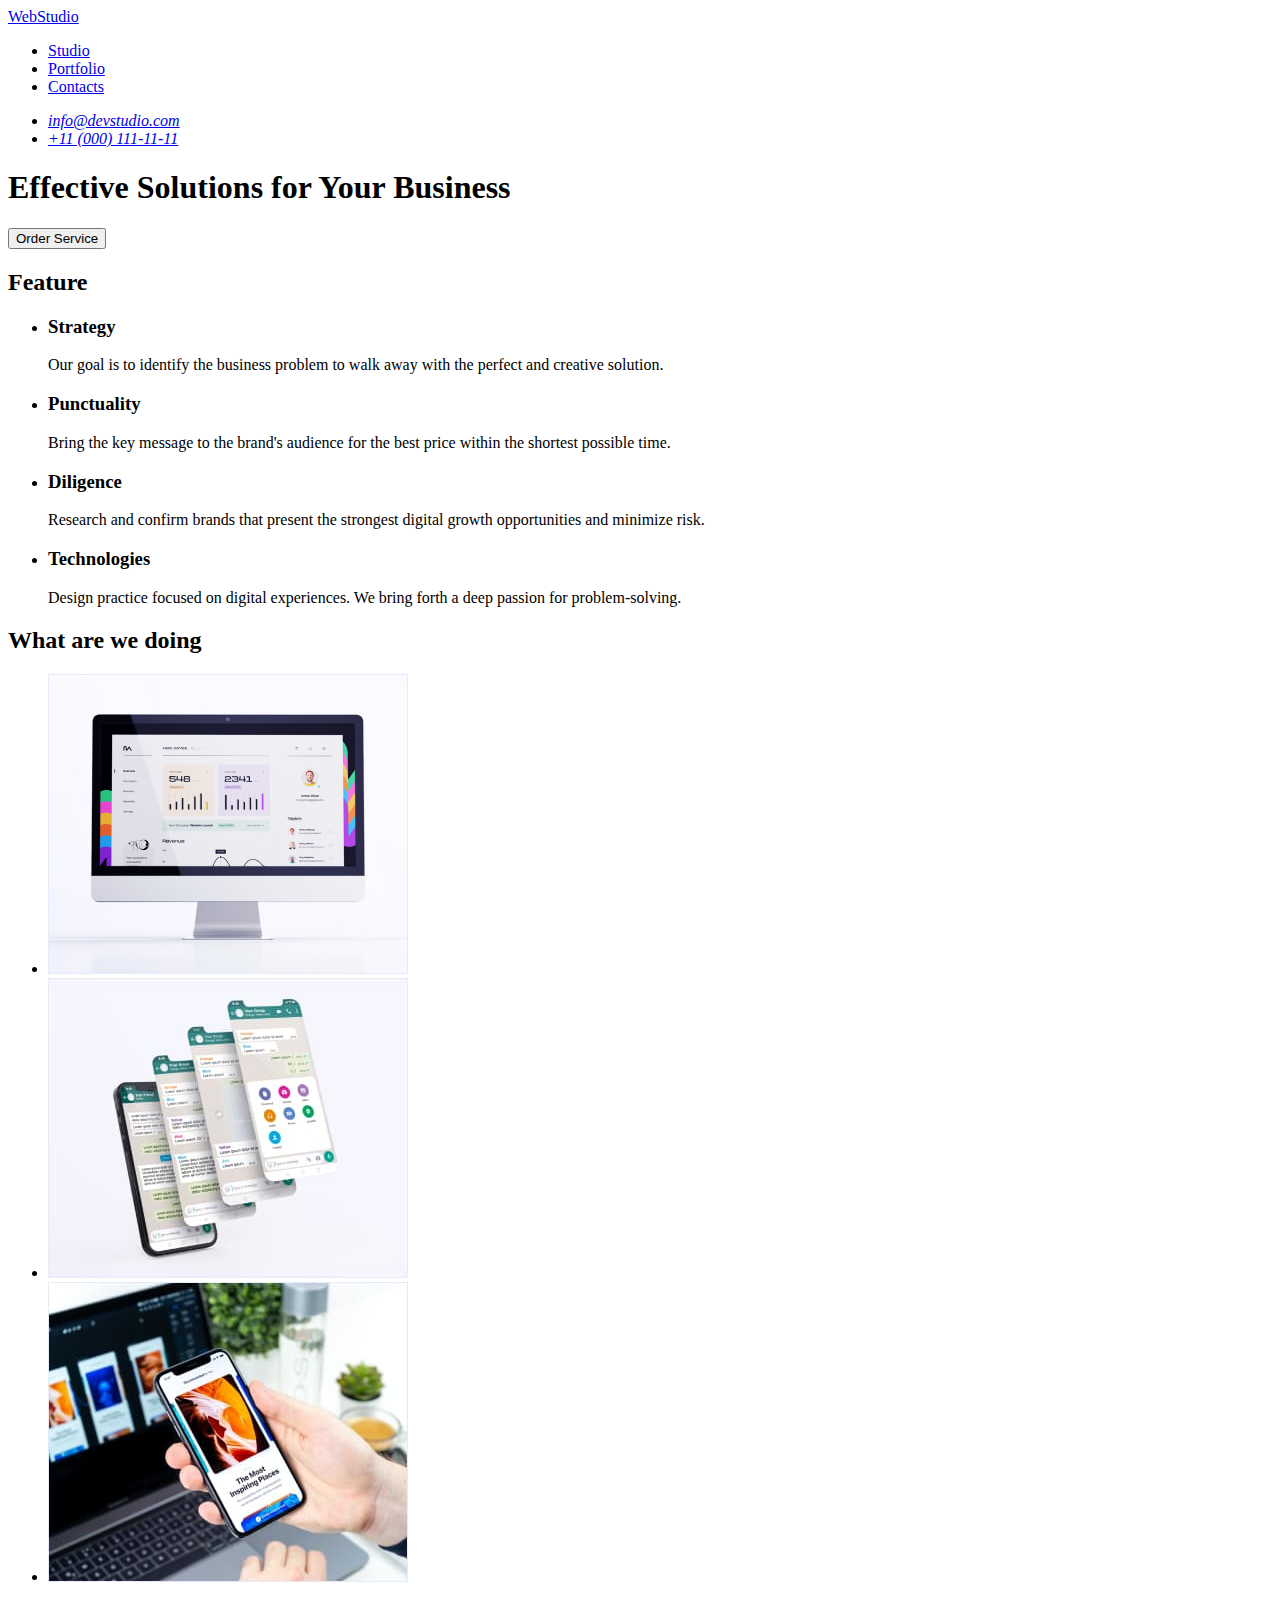
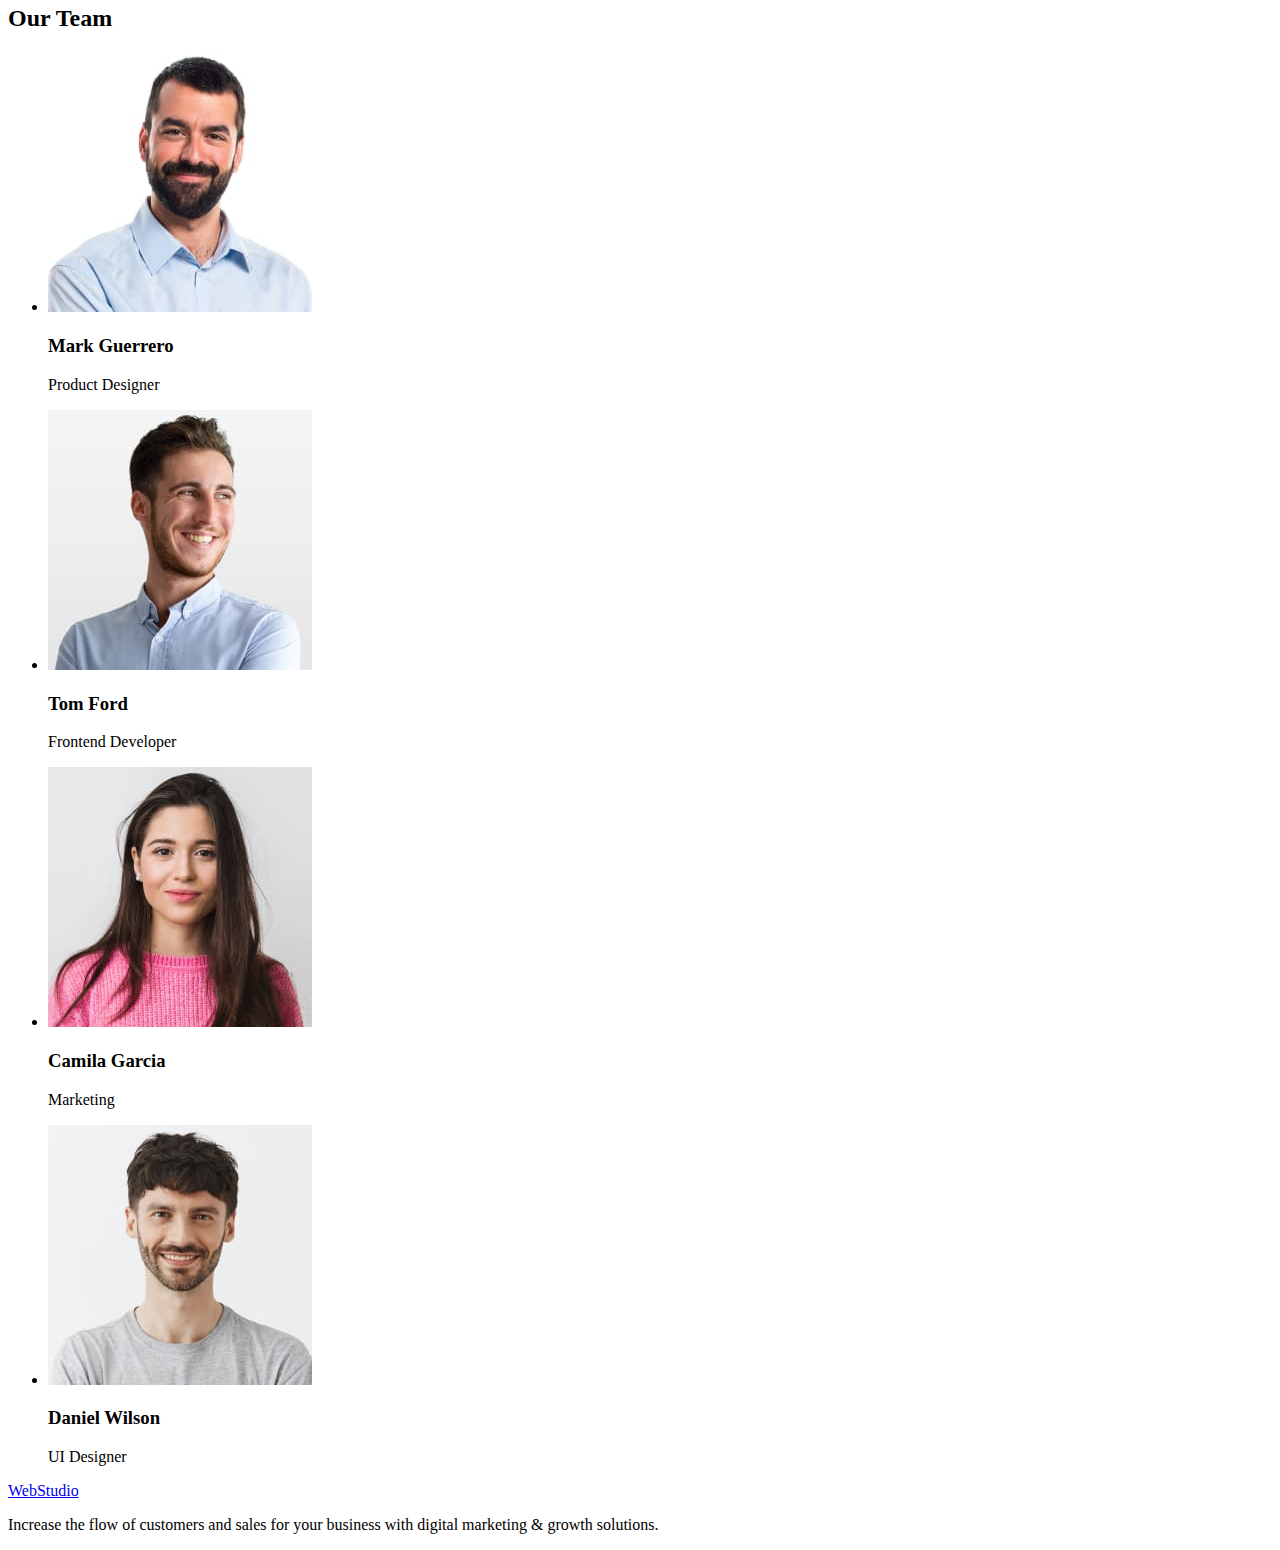
==== index.html @ 6a89e4df "Initial commit" ====
<!DOCTYPE html>
<html lang="en">
  <head>
    <meta charset="UTF-8" />
    <meta http-equiv="X-UA-Compatible" content="IE=edge" />
    <meta name="viewport" content="width=device-width, initial-scale=1.0" />
    <title>Document</title>
  </head>
  <body>
    <header>
      <nav>
        <a href="./index.html">WebStudio</a>
        <ul>
          <li><a href="./index.html">Studio</a></li>
          <li><a href="#Portfolio">Portfolio</a></li>
          <li><a href="#Contacts">Contacts</a></li>
        </ul>
      </nav>

      <address>
        <ul>
          <li><a href="mailto:info@devstudio.com">info@devstudio.com</a></li>
          <li><a href="tel:+110001111111">+11 (000) 111-11-11</a></li>
        </ul>
      </address>
    </header>

    <main>
      <section>
        <h1>Effective Solutions for Your Business</h1>
        <button type="button">Order Service</button>
      </section>

      <section>
        <h2>Feature</h2>
        <ul>
          <li>
            <h3>Strategy</h3>
            <p>
              Our goal is to identify the business problem to walk away with the
              perfect and creative solution.
            </p>
          </li>
          <li>
            <h3>Punctuality</h3>
            <p>
              Bring the key message to the brand's audience for the best price
              within the shortest possible time.
            </p>
          </li>
          <li>
            <h3>Diligence</h3>
            <p>
              Research and confirm brands that present the strongest digital
              growth opportunities and minimize risk.
            </p>
          </li>
          <li>
            <h3>Technologies</h3>
            <p>
              Design practice focused on digital experiences. We bring forth a
              deep passion for problem-solving.
            </p>
          </li>
        </ul>
      </section>

      <section>
        <h2>What are we doing</h2>
        <ul>
          <li>
            <img
              src="./images/whatwearedoing1.jpg"
              alt="imac desktop"
              width="360"
              height="300"
            />
          </li>
          <li>
            <img
              src="./images/whatwearedoing2.jpg"
              alt="four iphone screens "
              width="360"
              height="300"
            />
          </li>
          <li>
            <img
              src="./images/whatwearedoing3.jpg"
              alt="iphone in hand and laptop on the table"
              width="360"
              height="300"
            />
          </li>
        </ul>
      </section>

      <section>
        <h2>Our Team</h2>
        <ul>
          <li>
            <img
              src="./images/ourteam1.jpg"
              alt="smiling man with beard"
              width="264"
              height="260"
            />
            <h3>Mark Guerrero</h3>
            <p>Product Designer</p>
          </li>
          <li>
            <img
              src="./images/ourteam2.jpg"
              alt="smiling young man looks in side"
              width="264"
              height="260"
            />
            <h3>Tom Ford</h3>
            <p>Frontend Developer</p>
          </li>
          <li>
            <img
              src="./images/ourteam3.jpg"
              alt="young woman in pink sweater"
              width="264"
              height="260"
            />
            <h3>Camila Garcia</h3>
            <p>Marketing</p>
          </li>
          <li>
            <img
              src="./images/ourteam4.jpg"
              alt="smiling young man"
              width="264"
              height="260"
            />
            <h3>Daniel Wilson</h3>
            <p>UI Designer</p>
          </li>
        </ul>
      </section>
    </main>

    <footer>
      <a href="./index.html">WebStudio</a>
      <p>
        Increase the flow of customers and sales for your business with digital
        marketing & growth solutions.
      </p>
    </footer>
  </body>
</html>
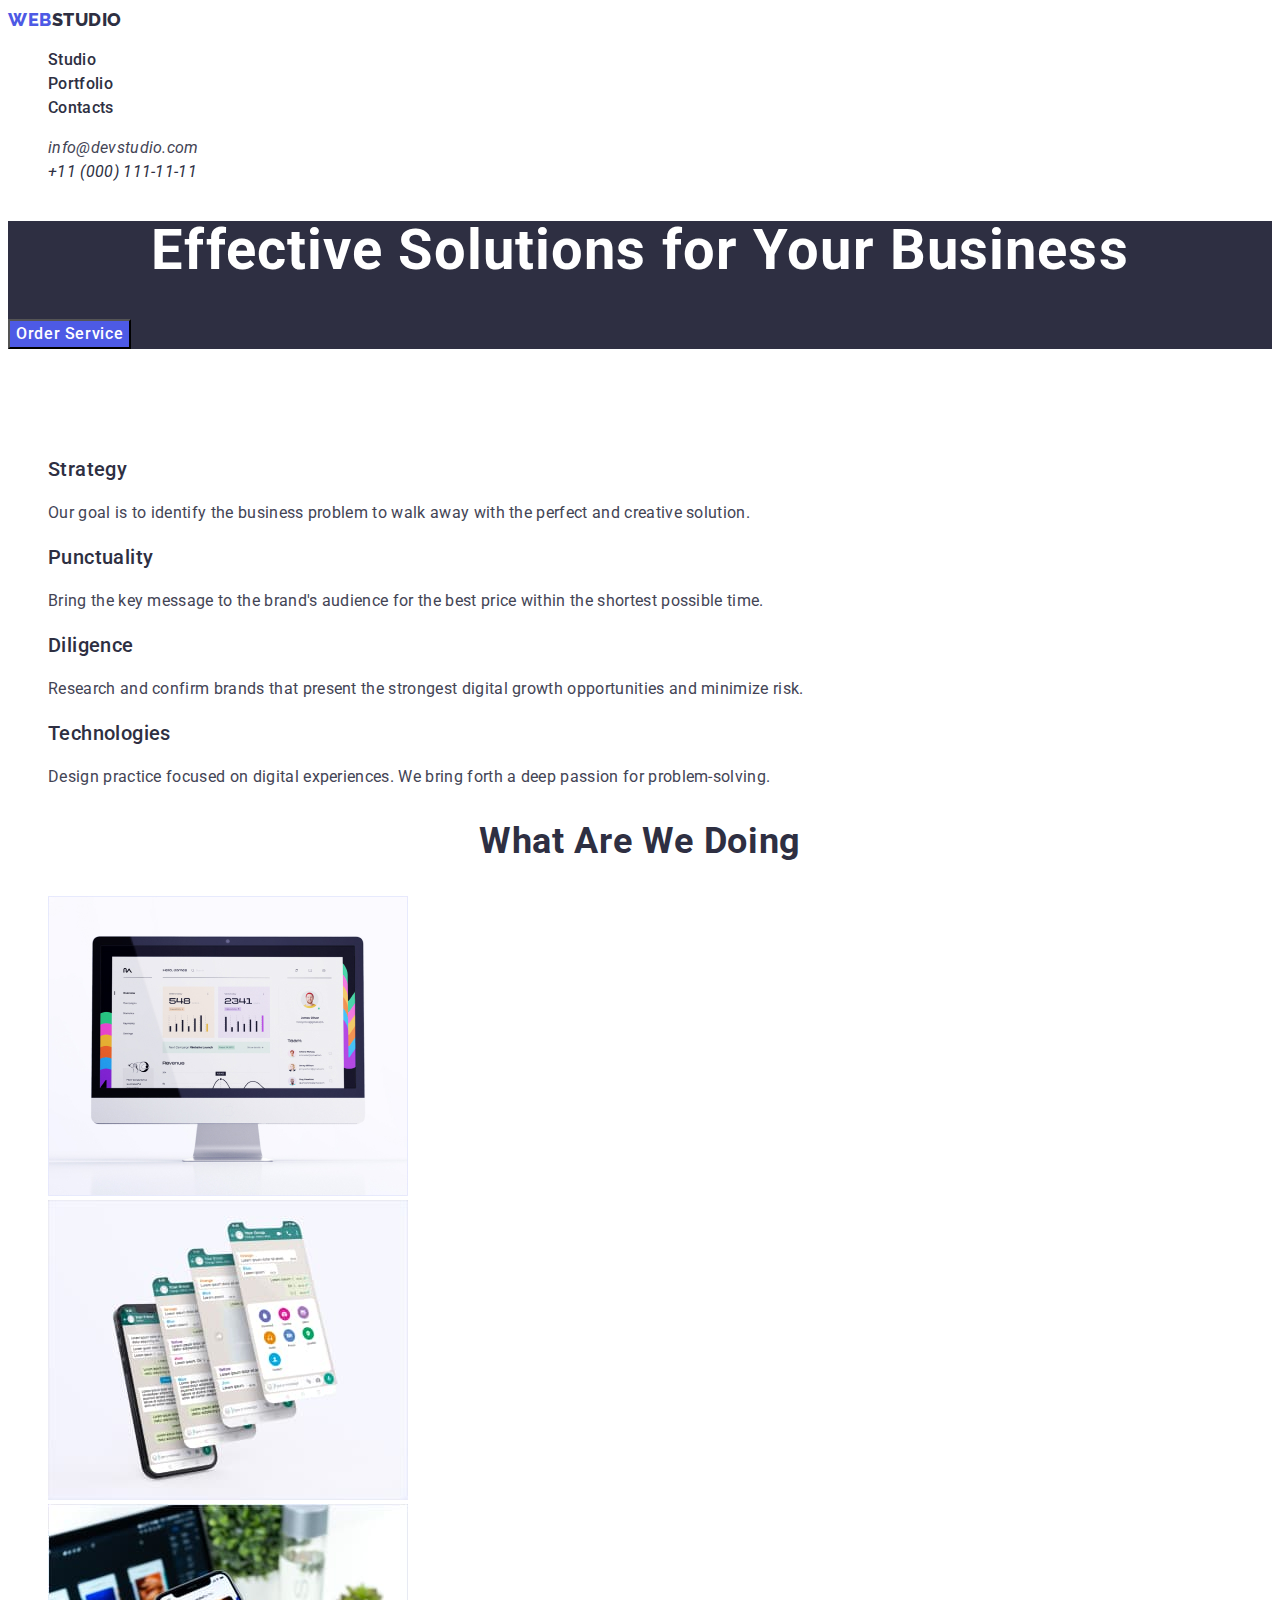
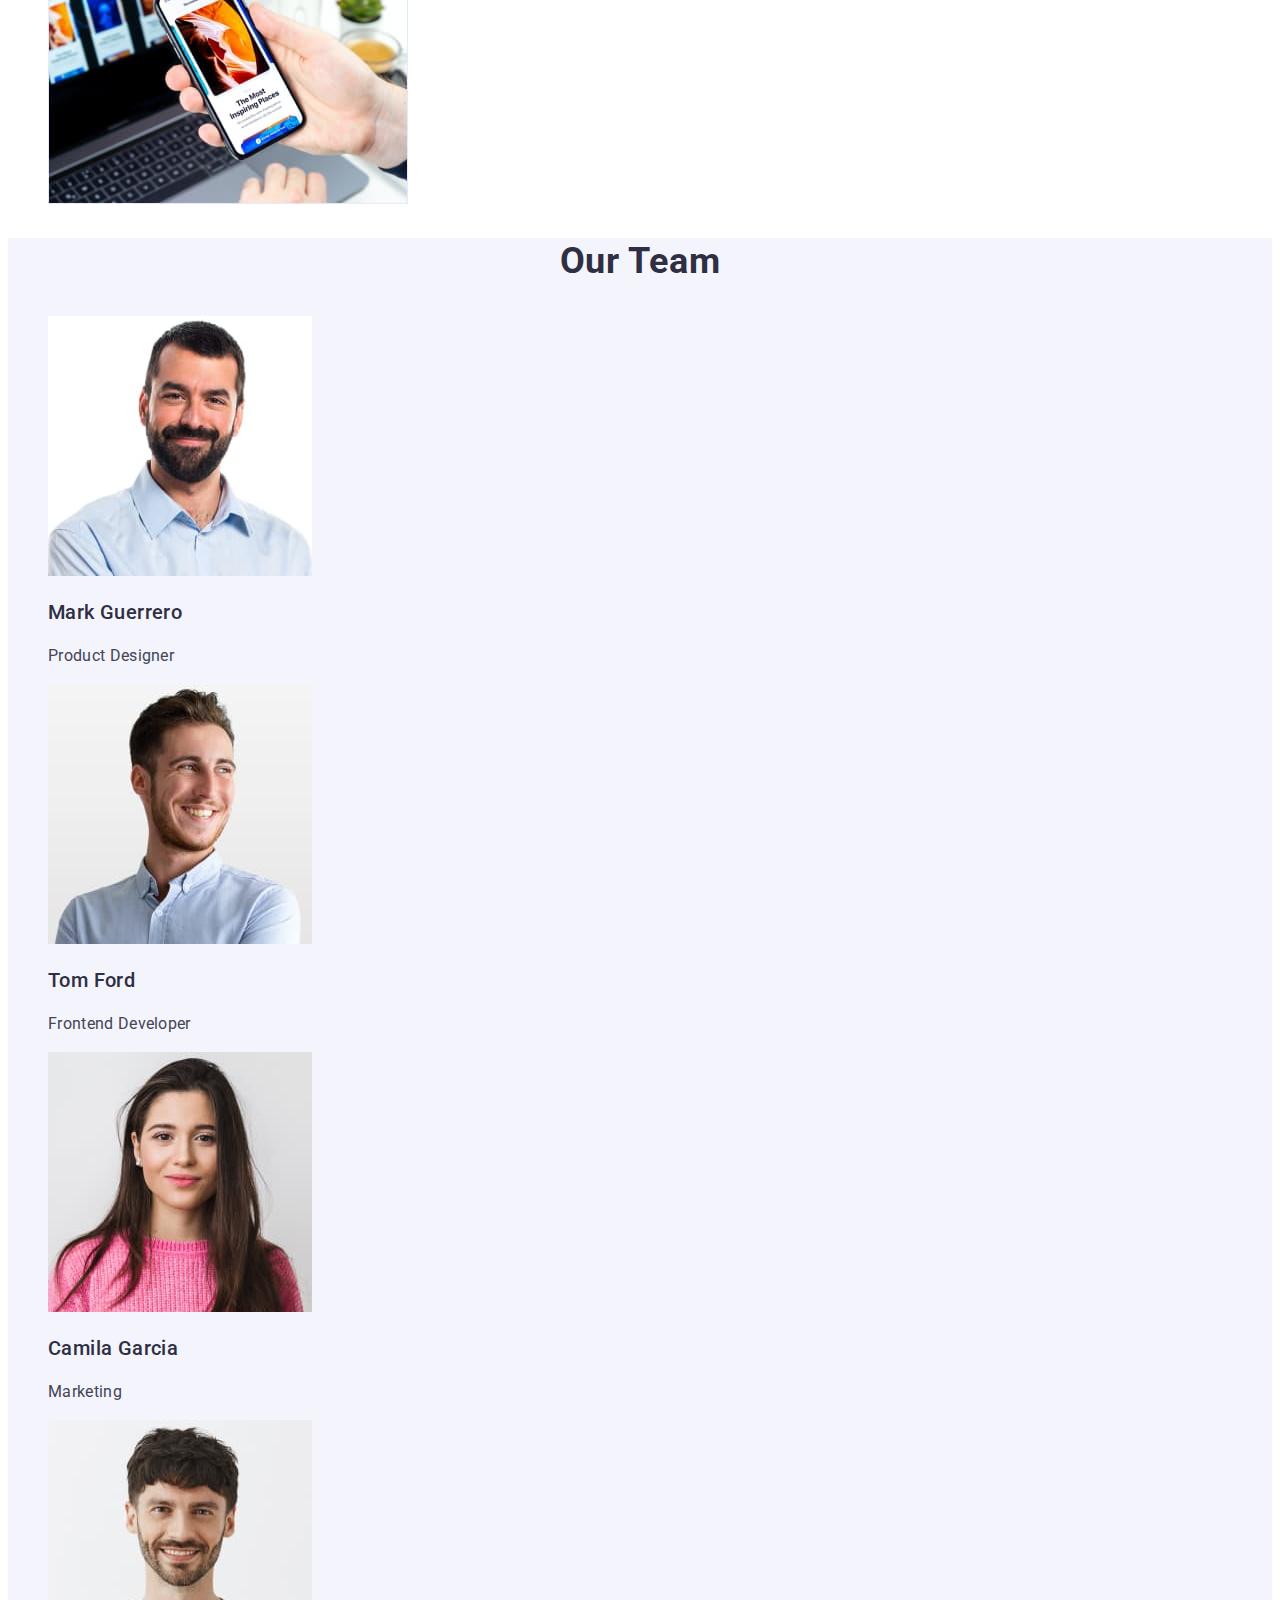
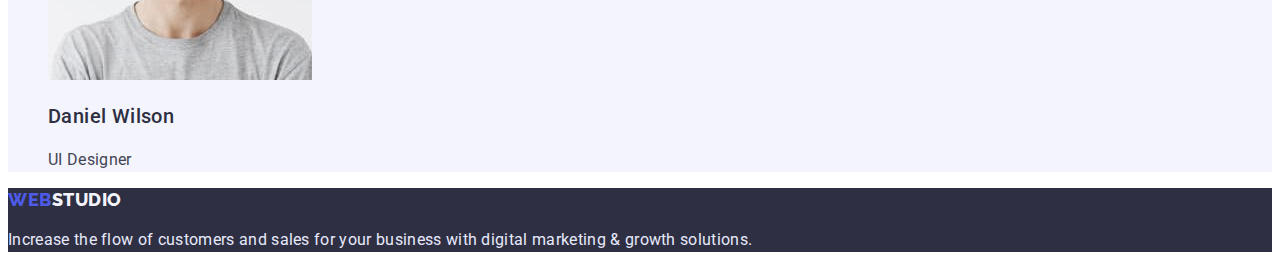
==== commit c361ec04: "addht2" ====
--- a/index.html
+++ b/index.html
@@ -4,60 +4,84 @@
     <meta charset="UTF-8" />
     <meta http-equiv="X-UA-Compatible" content="IE=edge" />
     <meta name="viewport" content="width=device-width, initial-scale=1.0" />
-    <title>Document</title>
+    <title>Webstudio</title>
+    <link rel="preconnect" href="https://fonts.googleapis.com" />
+    <link rel="preconnect" href="https://fonts.gstatic.com" crossorigin />
+    <link
+      href="https://fonts.googleapis.com/css2?family=Raleway:wght@800&family=Roboto:wght@400;500;700&display=swap"
+      rel="stylesheet"
+    />
+    <link rel="stylesheet" href="./css/styles.css" />
   </head>
+
   <body>
-    <header>
-      <nav>
-        <a href="./index.html">WebStudio</a>
-        <ul>
-          <li><a href="./index.html">Studio</a></li>
-          <li><a href="#Portfolio">Portfolio</a></li>
-          <li><a href="#Contacts">Contacts</a></li>
+    <header class="header">
+      <nav class="header-nav">
+        <a href="./index.html" class="logo-link link"
+          ><span class="accent">WEB</span>STUDIO</a
+        >
+        <ul class="header-list list">
+          <li class="header-item">
+            <a href="./index.html" class="header-link link">Studio</a>
+          </li>
+          <li class="header-item">
+            <a href="./porfolio.html" class="header-link link">Portfolio</a>
+          </li>
+          <li class="header-item">
+            <a href="#Contacts" class="header-link link">Contacts</a>
+          </li>
         </ul>
       </nav>
 
       <address>
         <ul>
-          <li><a href="mailto:info@devstudio.com">info@devstudio.com</a></li>
-          <li><a href="tel:+110001111111">+11 (000) 111-11-11</a></li>
+          <li class="list">
+            <a href="mailto:info@devstudio.com" class="header-mail link"
+              >info@devstudio.com</a
+            >
+          </li>
+          <li class="list">
+            <a href="tel:+110001111111" class="header-tel link"
+              >+11 (000) 111-11-11</a
+            >
+          </li>
         </ul>
       </address>
     </header>
 
     <main>
-      <section>
-        <h1>Effective Solutions for Your Business</h1>
-        <button type="button">Order Service</button>
+      <section class="hero">
+        <h1 class="hero-title">Effective Solutions for Your Business</h1>
+        <button type="button" class="hero-btn">Order Service</button>
       </section>
 
-      <section>
-        <h2>Feature</h2>
-        <ul>
-          <li>
-            <h3>Strategy</h3>
-            <p>
+      <section class="section">
+        <h2 class="section-headerno">Feature</h2>
+        <ul class="section-list">
+          <li class="section-item list">
+            <h3 class="list-title">Strategy</h3>
+            <p class="list-subtitle">
               Our goal is to identify the business problem to walk away with the
               perfect and creative solution.
             </p>
           </li>
-          <li>
-            <h3>Punctuality</h3>
-            <p>
+          <li class="section-item list">
+            <h3 class="list-title">Punctuality</h3>
+            <p class="list-subtitle">
               Bring the key message to the brand's audience for the best price
               within the shortest possible time.
             </p>
           </li>
-          <li>
-            <h3>Diligence</h3>
-            <p>
+          <li class="section-item list">
+            <h3 class="list-title">Diligence</h3>
+            <p class="list-subtitle">
               Research and confirm brands that present the strongest digital
               growth opportunities and minimize risk.
             </p>
           </li>
-          <li>
-            <h3>Technologies</h3>
-            <p>
+          <li class="section-item list">
+            <h3 class="list-title">Technologies</h3>
+            <p class="list-subtitle">
               Design practice focused on digital experiences. We bring forth a
               deep passion for problem-solving.
             </p>
@@ -65,10 +89,10 @@
         </ul>
       </section>
 
-      <section>
-        <h2>What are we doing</h2>
-        <ul>
-          <li>
+      <section class="section">
+        <h2 class="section-header">What are we doing</h2>
+        <ul class="section-list">
+          <li class="section-item list">
             <img
               src="./images/whatwearedoing1.jpg"
               alt="imac desktop"
@@ -76,7 +100,7 @@
               height="300"
             />
           </li>
-          <li>
+          <li class="section-item list">
             <img
               src="./images/whatwearedoing2.jpg"
               alt="four iphone screens "
@@ -84,7 +108,7 @@
               height="300"
             />
           </li>
-          <li>
+          <li class="section-item list">
             <img
               src="./images/whatwearedoing3.jpg"
               alt="iphone in hand and laptop on the table"
@@ -95,56 +119,58 @@
         </ul>
       </section>
 
-      <section>
-        <h2>Our Team</h2>
-        <ul>
-          <li>
+      <section class="section-our-team">
+        <h2 class="section-header">Our Team</h2>
+        <ul class="section-list">
+          <li class="section-item list">
             <img
               src="./images/ourteam1.jpg"
               alt="smiling man with beard"
               width="264"
               height="260"
             />
-            <h3>Mark Guerrero</h3>
-            <p>Product Designer</p>
+            <h3 class="list-title">Mark Guerrero</h3>
+            <p class="list-subtitle">Product Designer</p>
           </li>
-          <li>
+          <li class="section-item list">
             <img
               src="./images/ourteam2.jpg"
               alt="smiling young man looks in side"
               width="264"
               height="260"
             />
-            <h3>Tom Ford</h3>
-            <p>Frontend Developer</p>
+            <h3 class="list-title">Tom Ford</h3>
+            <p class="list-subtitle">Frontend Developer</p>
           </li>
-          <li>
+          <li class="section-item list">
             <img
               src="./images/ourteam3.jpg"
               alt="young woman in pink sweater"
               width="264"
               height="260"
             />
-            <h3>Camila Garcia</h3>
-            <p>Marketing</p>
+            <h3 class="list-title">Camila Garcia</h3>
+            <p class="list-subtitle">Marketing</p>
           </li>
-          <li>
+          <li class="section-item list">
             <img
               src="./images/ourteam4.jpg"
               alt="smiling young man"
               width="264"
               height="260"
             />
-            <h3>Daniel Wilson</h3>
-            <p>UI Designer</p>
+            <h3 class="list-title">Daniel Wilson</h3>
+            <p class="list-subtitle">UI Designer</p>
           </li>
         </ul>
       </section>
     </main>
 
-    <footer>
-      <a href="./index.html">WebStudio</a>
-      <p>
+    <footer class="footer">
+      <a href="./index.html" class="footer-logo-link link"
+        ><span class="accent">WEB</span>STUDIO</a
+      >
+      <p class="footer-subtitle">
         Increase the flow of customers and sales for your business with digital
         marketing & growth solutions.
       </p>
--- a/css/styles.css
+++ b/css/styles.css
@@ -0,0 +1,232 @@
+body {
+  font-family: "Roboto", sans-serif;
+}
+.list {
+  list-style: none;
+}
+.link {
+  text-decoration: none;
+}
+.header {
+  background: var(--main-background-colour);
+}
+.header-nav {
+  font-weight: 500;
+  font-size: 16px;
+  line-height: 1.5;
+  letter-spacing: 0.02em;
+  color: var(--main-colour);
+}
+.accent {
+  font-family: "Raleway";
+  font-weight: 800;
+  font-size: 18px;
+  line-height: 1.33;
+  display: flex;
+  align-items: center;
+  letter-spacing: 0.03em;
+  text-transform: uppercase;
+  color: var(--btn-background-colour);
+}
+.logo-link {
+  font-family: "Raleway";
+  font-weight: 800;
+  font-size: 18px;
+  line-height: 1.33;
+  display: flex;
+  align-items: center;
+  letter-spacing: 0.03em;
+  text-transform: uppercase;
+  color: var(--main-colour);
+}
+.header-list {
+}
+.header-item {
+}
+.header-link {
+  font-weight: 500;
+  font-size: 16px;
+  line-height: 1.5;
+  letter-spacing: 0.02em;
+  color: var(--main-colour);
+}
+.header-link:hover {
+  font-weight: 600;
+  font-size: 16px;
+  line-height: 1.5;
+  letter-spacing: 0.02em;
+  color: var(--second-colour);
+}
+
+.header-mail {
+  font-weight: 400;
+  font-size: 16px;
+  line-height: 1.5;
+  letter-spacing: 0.02em;
+  color: var(--second-colour);
+}
+.header-mail:hover:focus {
+  background: var(--btn-background-colour);
+}
+.header-tel {
+  font-weight: 400;
+  font-size: 16px;
+  line-height: 1.5;
+  letter-spacing: 0.02em;
+  color: var(--main-colour);
+}
+.header-tel:hover:focus {
+  background: var(--btn-background-colour);
+}
+.hero {
+  background: var(--main-colour);
+}
+.hero-title {
+  font-weight: 700;
+  font-size: 56px;
+  line-height: 1.07;
+  text-align: center;
+  letter-spacing: 0.02em;
+  color: var(--main-background-colour);
+}
+.hero-btn {
+  font-family: inherit;
+  font-weight: 500;
+  font-size: 16px;
+  line-height: 1.5;
+  letter-spacing: 0.04em;
+  color: var(--main-background-colour);
+  background: var(--btn-background-colour);
+  cursor: pointer;
+}
+.hero-btn:hover {
+  font-weight: 600;
+  font-size: 16px;
+  line-height: 1.19;
+  display: flex;
+  align-items: center;
+  letter-spacing: 0.04em;
+  color: var(--main-background-colour);
+}
+.section {
+}
+.section-our-team {
+  background: var(--second-background-colour);
+}
+.section-header {
+  font-weight: 700;
+  font-size: 36px;
+  line-height: 1.33;
+  text-align: center;
+  letter-spacing: 0.02em;
+  text-transform: capitalize;
+  color: var(--main-colour);
+}
+.section-headerno {
+  font-weight: 700;
+  font-size: 36px;
+  line-height: 1.33;
+  text-align: center;
+  letter-spacing: 0.02em;
+  text-transform: capitalize;
+  color: var(--main-background-colour);
+}
+.section-list {
+}
+.section-item {
+}
+.list-title {
+  font-weight: 500;
+  font-size: 20px;
+  line-height: 1.2;
+  letter-spacing: 0.02em;
+  color: var(--main-colour);
+}
+.list-subtitle {
+  font-weight: 400;
+  font-size: 16px;
+  line-height: 1.5;
+  letter-spacing: 0.02em;
+  color: var(--second-colour);
+}
+.footer {
+  background-color: var(--main-colour);
+}
+.footer-logo-link {
+  font-family: "Raleway";
+  font-weight: 800;
+  font-size: 18px;
+  line-height: 1.33;
+  display: flex;
+  align-items: center;
+  letter-spacing: 0.03em;
+  text-transform: uppercase;
+  color: var(--second-background-colour);
+}
+.footer-subtitle {
+  font-weight: 400;
+  font-size: 16px;
+  line-height: 1.5;
+  letter-spacing: 0.02em;
+  color: var(--footer-subtitle-colour);
+}
+.portfolio-section {
+}
+.portfolio-section-list {
+}
+.portfolio-section-item-btn {
+}
+.list {
+}
+.portfolio-btn {
+  font-weight: 600;
+  font-size: 16px;
+  line-height: 1.5;
+  display: flex;
+  align-items: center;
+  text-align: center;
+  letter-spacing: 0.04em;
+  color: var(--btn-background-colour);
+  background: var(--second-background-colour);
+  cursor: pointer;
+}
+.portfolio-btn:hover {
+  background: var(--btn-background-colour);
+  color: var(--main-background-colour);
+}
+.portfolio-btn:focus {
+  background: var(--btn-background-colour);
+  color: var(--main-background-colour);
+}
+.portfolio-btn:active {
+  background: var(--btn-background-active);
+  color: var(--main-background-colour);
+}
+
+.portfolio-section-item {
+  background: var(--main-background-colour);
+}
+.portfolio-list-title {
+  font-weight: 600;
+  font-size: 20px;
+  line-height: 24px;
+  letter-spacing: 0.02em;
+  color: var(--main-colour);
+}
+.portfolio-list-subtitle {
+  font-weight: 400;
+  font-size: 16px;
+  line-height: 24px;
+  letter-spacing: 0.02em;
+  color: var(--second-colour);
+}
+
+:root {
+  --main-colour: #2e2f42;
+  --second-colour: #434455;
+  --main-background-colour: #ffffff;
+  --second-background-colour: #f4f4fd;
+  --btn-background-colour: #4d5ae5;
+  --btn-background-active: #404bbf;
+  --footer-subtitle-colour: #e7e9fc;
+}
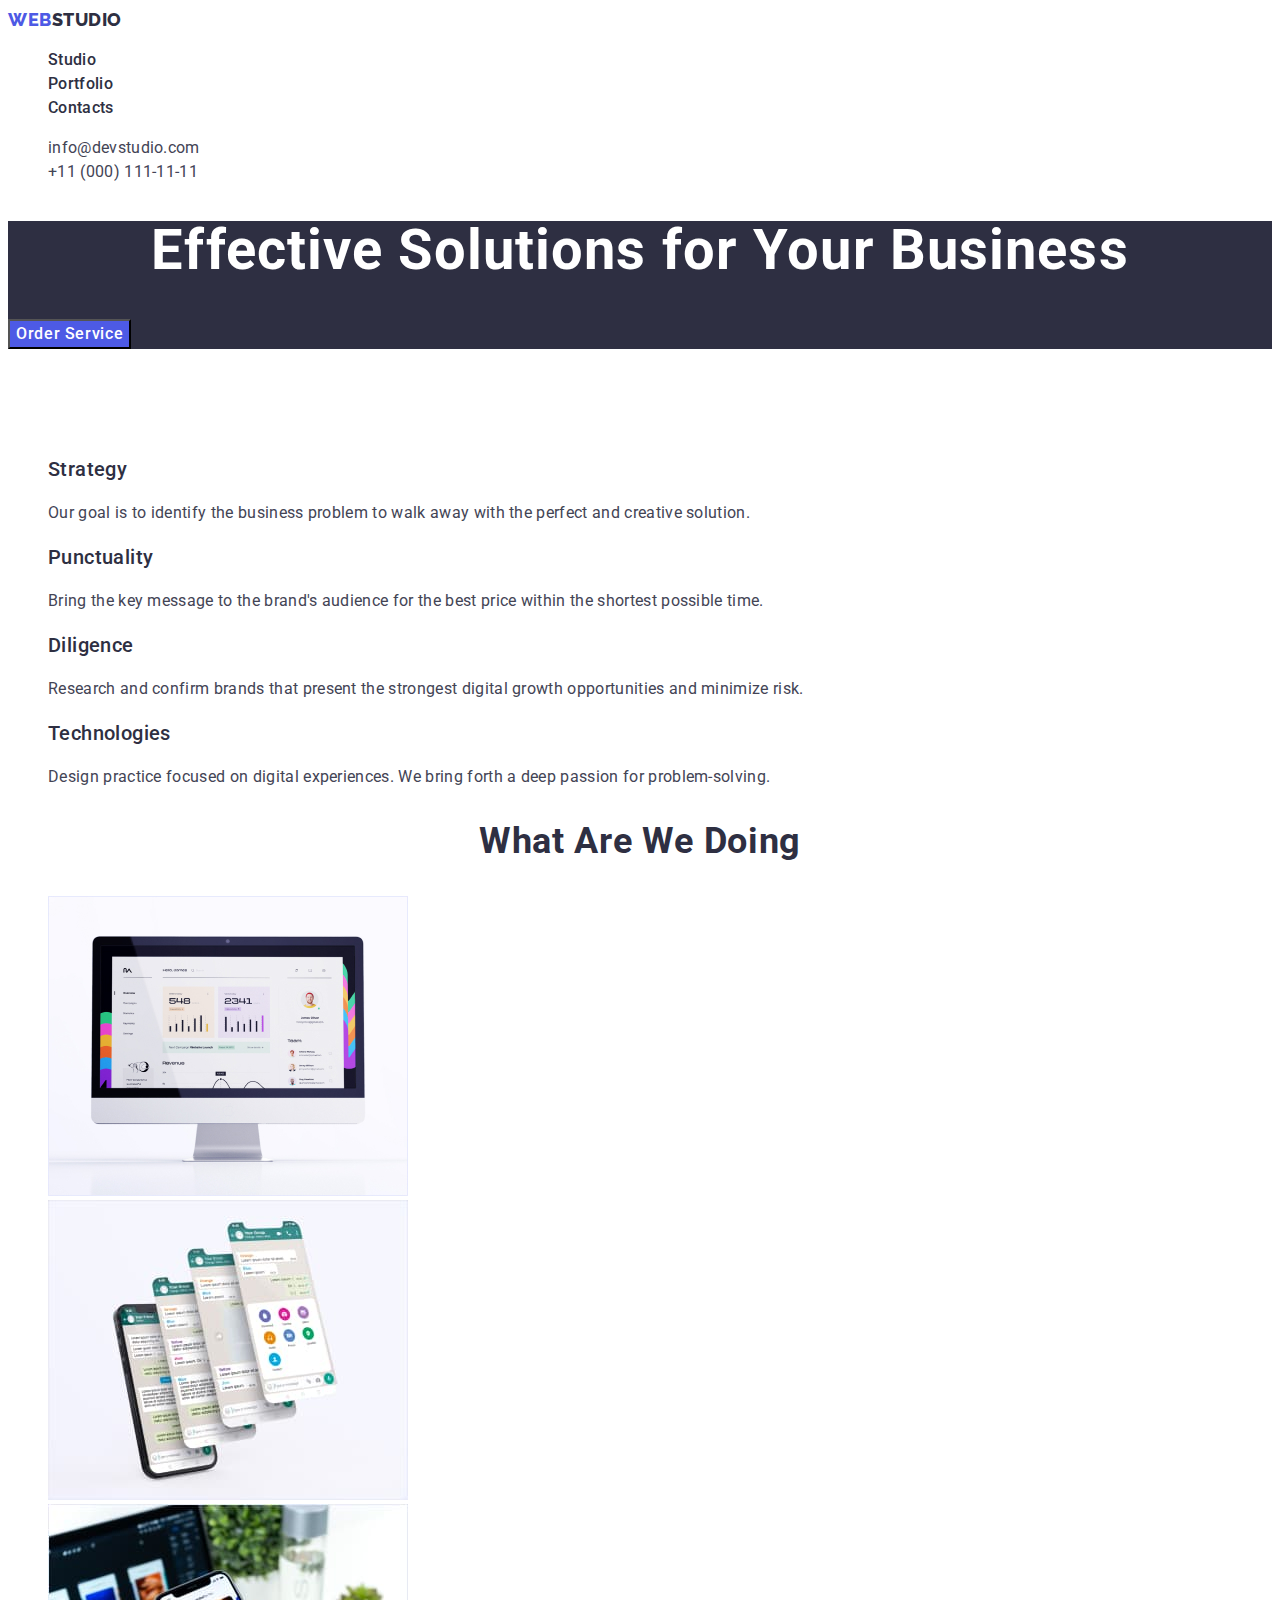
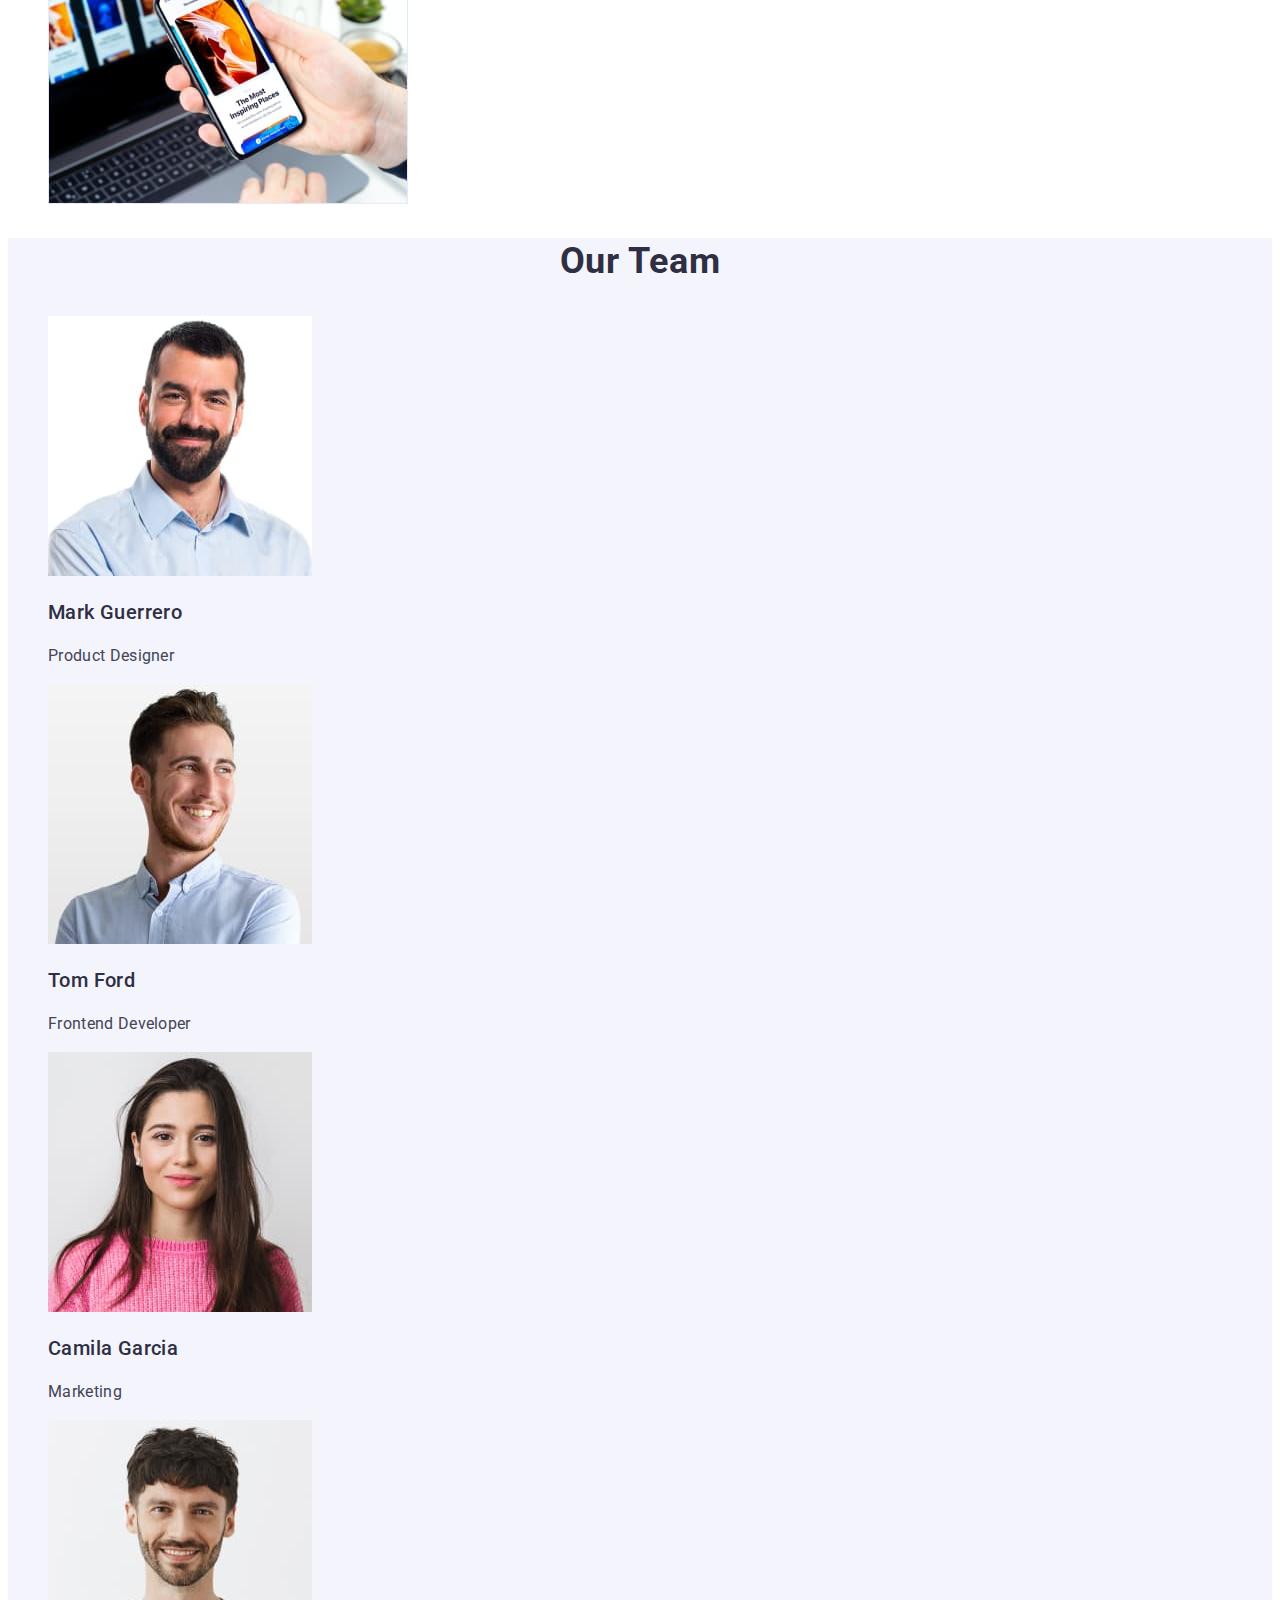
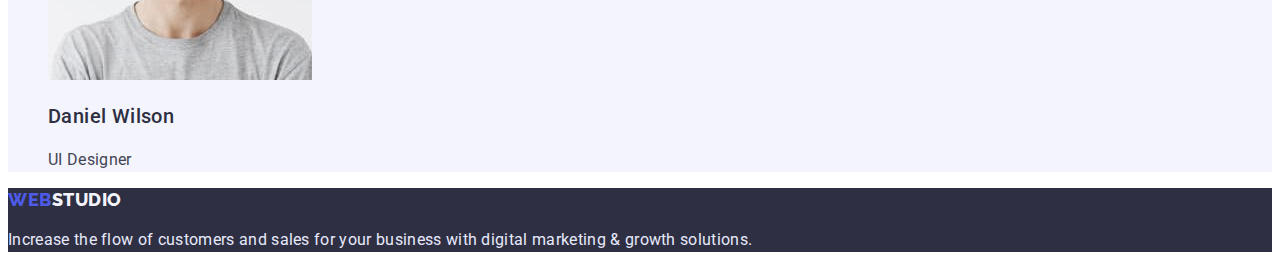
==== commit bbf3ab4e: "secondversion ht2" ====
--- a/index.html
+++ b/index.html
@@ -36,12 +36,12 @@
       <address>
         <ul>
           <li class="list">
-            <a href="mailto:info@devstudio.com" class="header-mail link"
+            <a href="mailto:info@devstudio.com" class="contact link"
               >info@devstudio.com</a
             >
           </li>
           <li class="list">
-            <a href="tel:+110001111111" class="header-tel link"
+            <a href="tel:+110001111111" class="contact link"
               >+11 (000) 111-11-11</a
             >
           </li>
@@ -56,32 +56,32 @@
       </section>
 
       <section class="section">
-        <h2 class="section-headerno">Feature</h2>
+        <h2 class="section-titleno">Feature</h2>
         <ul class="section-list">
           <li class="section-item list">
-            <h3 class="list-title">Strategy</h3>
-            <p class="list-subtitle">
+            <h3 class="section-subtitle">Strategy</h3>
+            <p class="section-text">
               Our goal is to identify the business problem to walk away with the
               perfect and creative solution.
             </p>
           </li>
           <li class="section-item list">
-            <h3 class="list-title">Punctuality</h3>
-            <p class="list-subtitle">
+            <h3 class="section-subtitle">Punctuality</h3>
+            <p class="section-text">
               Bring the key message to the brand's audience for the best price
               within the shortest possible time.
             </p>
           </li>
           <li class="section-item list">
-            <h3 class="list-title">Diligence</h3>
-            <p class="list-subtitle">
+            <h3 class="section-subtitle">Diligence</h3>
+            <p class="section-text">
               Research and confirm brands that present the strongest digital
               growth opportunities and minimize risk.
             </p>
           </li>
           <li class="section-item list">
-            <h3 class="list-title">Technologies</h3>
-            <p class="list-subtitle">
+            <h3 class="section-subtitle">Technologies</h3>
+            <p class="section-text">
               Design practice focused on digital experiences. We bring forth a
               deep passion for problem-solving.
             </p>
@@ -90,7 +90,7 @@
       </section>
 
       <section class="section">
-        <h2 class="section-header">What are we doing</h2>
+        <h2 class="section-title">What are we doing</h2>
         <ul class="section-list">
           <li class="section-item list">
             <img
@@ -120,7 +120,7 @@
       </section>
 
       <section class="section-our-team">
-        <h2 class="section-header">Our Team</h2>
+        <h2 class="section-title">Our Team</h2>
         <ul class="section-list">
           <li class="section-item list">
             <img
@@ -129,8 +129,8 @@
               width="264"
               height="260"
             />
-            <h3 class="list-title">Mark Guerrero</h3>
-            <p class="list-subtitle">Product Designer</p>
+            <h3 class="section-subtitle">Mark Guerrero</h3>
+            <p class="section-text">Product Designer</p>
           </li>
           <li class="section-item list">
             <img
@@ -139,8 +139,8 @@
               width="264"
               height="260"
             />
-            <h3 class="list-title">Tom Ford</h3>
-            <p class="list-subtitle">Frontend Developer</p>
+            <h3 class="section-subtitle">Tom Ford</h3>
+            <p class="section-text">Frontend Developer</p>
           </li>
           <li class="section-item list">
             <img
@@ -149,8 +149,8 @@
               width="264"
               height="260"
             />
-            <h3 class="list-title">Camila Garcia</h3>
-            <p class="list-subtitle">Marketing</p>
+            <h3 class="section-subtitle">Camila Garcia</h3>
+            <p class="section-text">Marketing</p>
           </li>
           <li class="section-item list">
             <img
@@ -159,8 +159,8 @@
               width="264"
               height="260"
             />
-            <h3 class="list-title">Daniel Wilson</h3>
-            <p class="list-subtitle">UI Designer</p>
+            <h3 class="section-subtitle">Daniel Wilson</h3>
+            <p class="section-text">UI Designer</p>
           </li>
         </ul>
       </section>
--- a/css/styles.css
+++ b/css/styles.css
@@ -1,5 +1,8 @@
 body {
   font-family: "Roboto", sans-serif;
+  background: var(--main-background-colour);
+  font-size: 16px;
+  color: var(--main-colour);
 }
 .list {
   list-style: none;
@@ -18,14 +21,6 @@
   color: var(--main-colour);
 }
 .accent {
-  font-family: "Raleway";
-  font-weight: 800;
-  font-size: 18px;
-  line-height: 1.33;
-  display: flex;
-  align-items: center;
-  letter-spacing: 0.03em;
-  text-transform: uppercase;
   color: var(--btn-background-colour);
 }
 .logo-link {
@@ -45,44 +40,28 @@
 }
 .header-link {
   font-weight: 500;
-  font-size: 16px;
   line-height: 1.5;
   letter-spacing: 0.02em;
   color: var(--main-colour);
 }
 .header-link:hover {
-  font-weight: 600;
-  font-size: 16px;
+  color: var(--btn-background-active);
+}
+
+.contact {
+  font-style: normal;
   line-height: 1.5;
   letter-spacing: 0.02em;
   color: var(--second-colour);
 }
-
-.header-mail {
-  font-weight: 400;
-  font-size: 16px;
-  line-height: 1.5;
-  letter-spacing: 0.02em;
-  color: var(--second-colour);
-}
-.header-mail:hover:focus {
+.contact:hover:focus {
   background: var(--btn-background-colour);
 }
-.header-tel {
-  font-weight: 400;
-  font-size: 16px;
-  line-height: 1.5;
-  letter-spacing: 0.02em;
-  color: var(--main-colour);
-}
-.header-tel:hover:focus {
-  background: var(--btn-background-colour);
-}
+
 .hero {
   background: var(--main-colour);
 }
 .hero-title {
-  font-weight: 700;
   font-size: 56px;
   line-height: 1.07;
   text-align: center;
@@ -113,8 +92,7 @@
 .section-our-team {
   background: var(--second-background-colour);
 }
-.section-header {
-  font-weight: 700;
+.section-title {
   font-size: 36px;
   line-height: 1.33;
   text-align: center;
@@ -122,7 +100,7 @@
   text-transform: capitalize;
   color: var(--main-colour);
 }
-.section-headerno {
+.section-titleno {
   font-weight: 700;
   font-size: 36px;
   line-height: 1.33;
@@ -135,16 +113,14 @@
 }
 .section-item {
 }
-.list-title {
+.section-subtitle {
   font-weight: 500;
   font-size: 20px;
   line-height: 1.2;
   letter-spacing: 0.02em;
   color: var(--main-colour);
 }
-.list-subtitle {
-  font-weight: 400;
-  font-size: 16px;
+.section-text {
   line-height: 1.5;
   letter-spacing: 0.02em;
   color: var(--second-colour);
@@ -164,8 +140,6 @@
   color: var(--second-background-colour);
 }
 .footer-subtitle {
-  font-weight: 400;
-  font-size: 16px;
   line-height: 1.5;
   letter-spacing: 0.02em;
   color: var(--footer-subtitle-colour);
@@ -206,20 +180,6 @@
 .portfolio-section-item {
   background: var(--main-background-colour);
 }
-.portfolio-list-title {
-  font-weight: 600;
-  font-size: 20px;
-  line-height: 24px;
-  letter-spacing: 0.02em;
-  color: var(--main-colour);
-}
-.portfolio-list-subtitle {
-  font-weight: 400;
-  font-size: 16px;
-  line-height: 24px;
-  letter-spacing: 0.02em;
-  color: var(--second-colour);
-}
 
 :root {
   --main-colour: #2e2f42;
